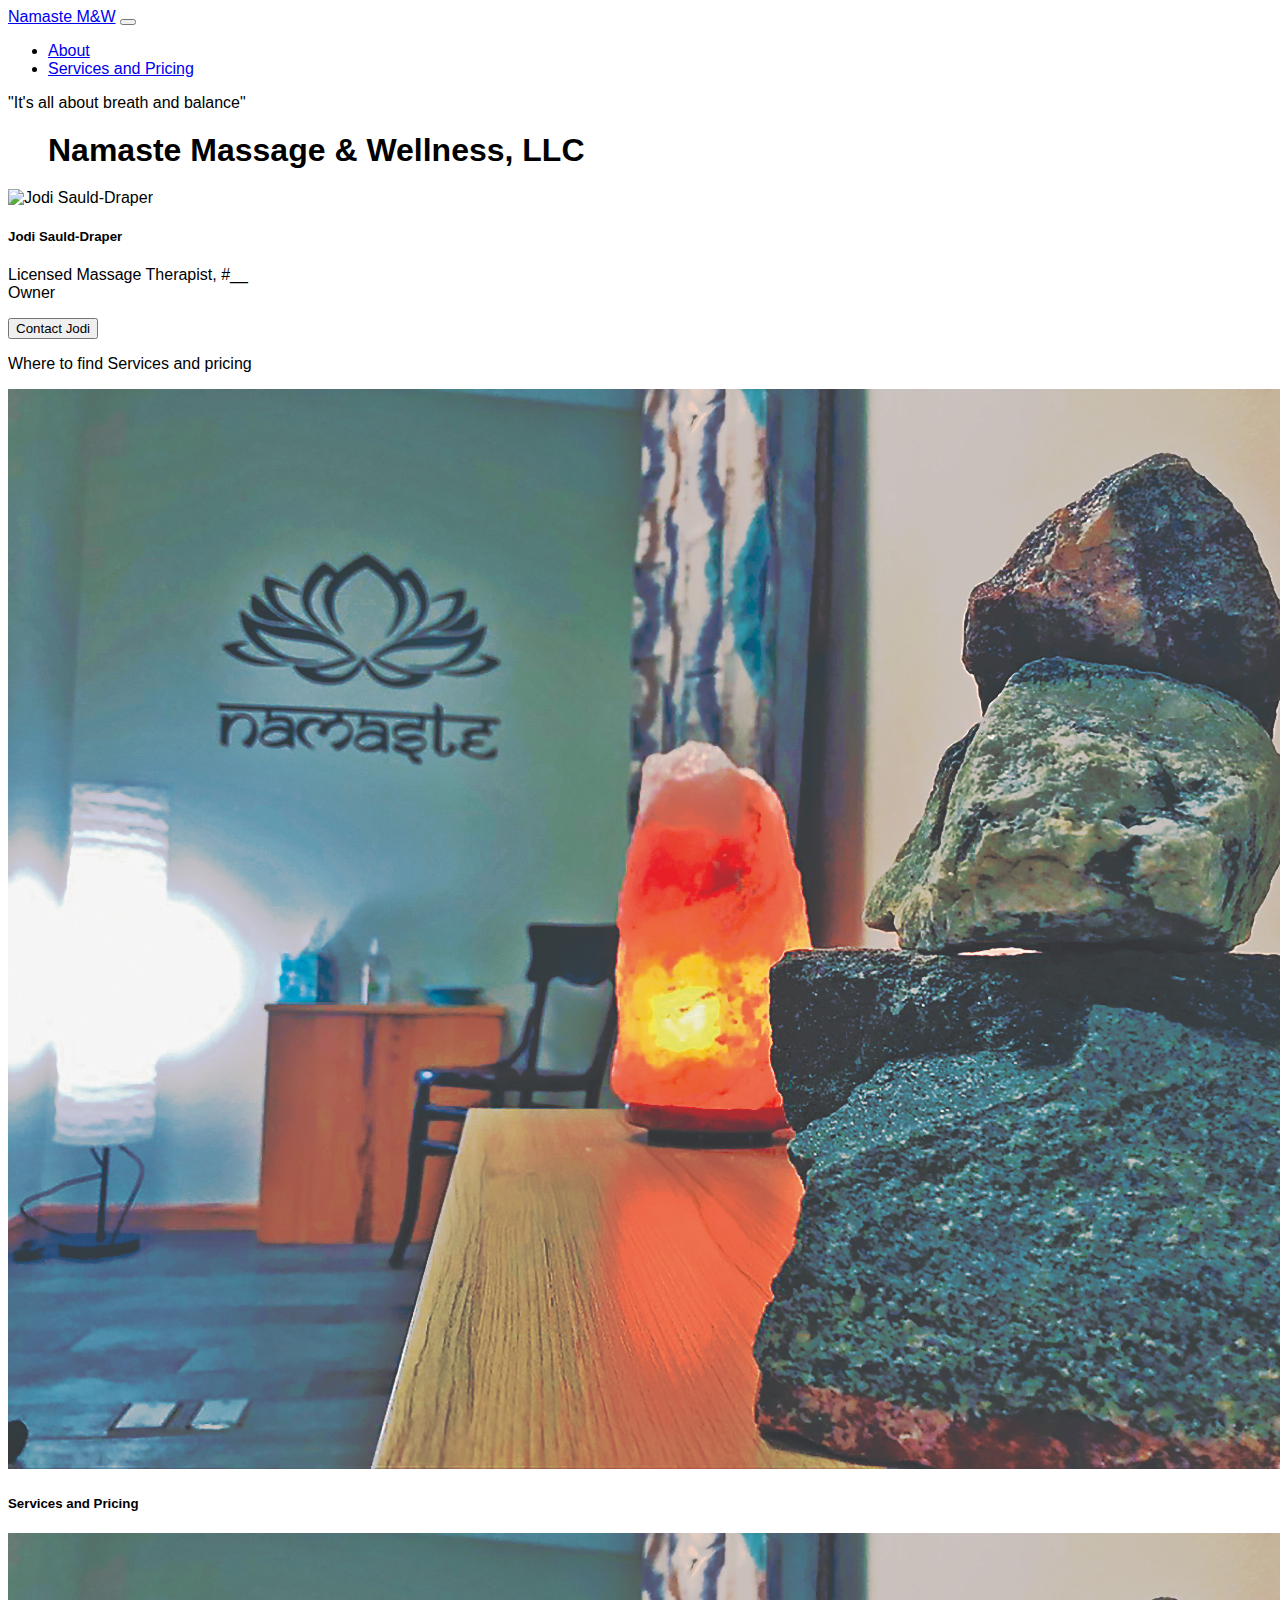
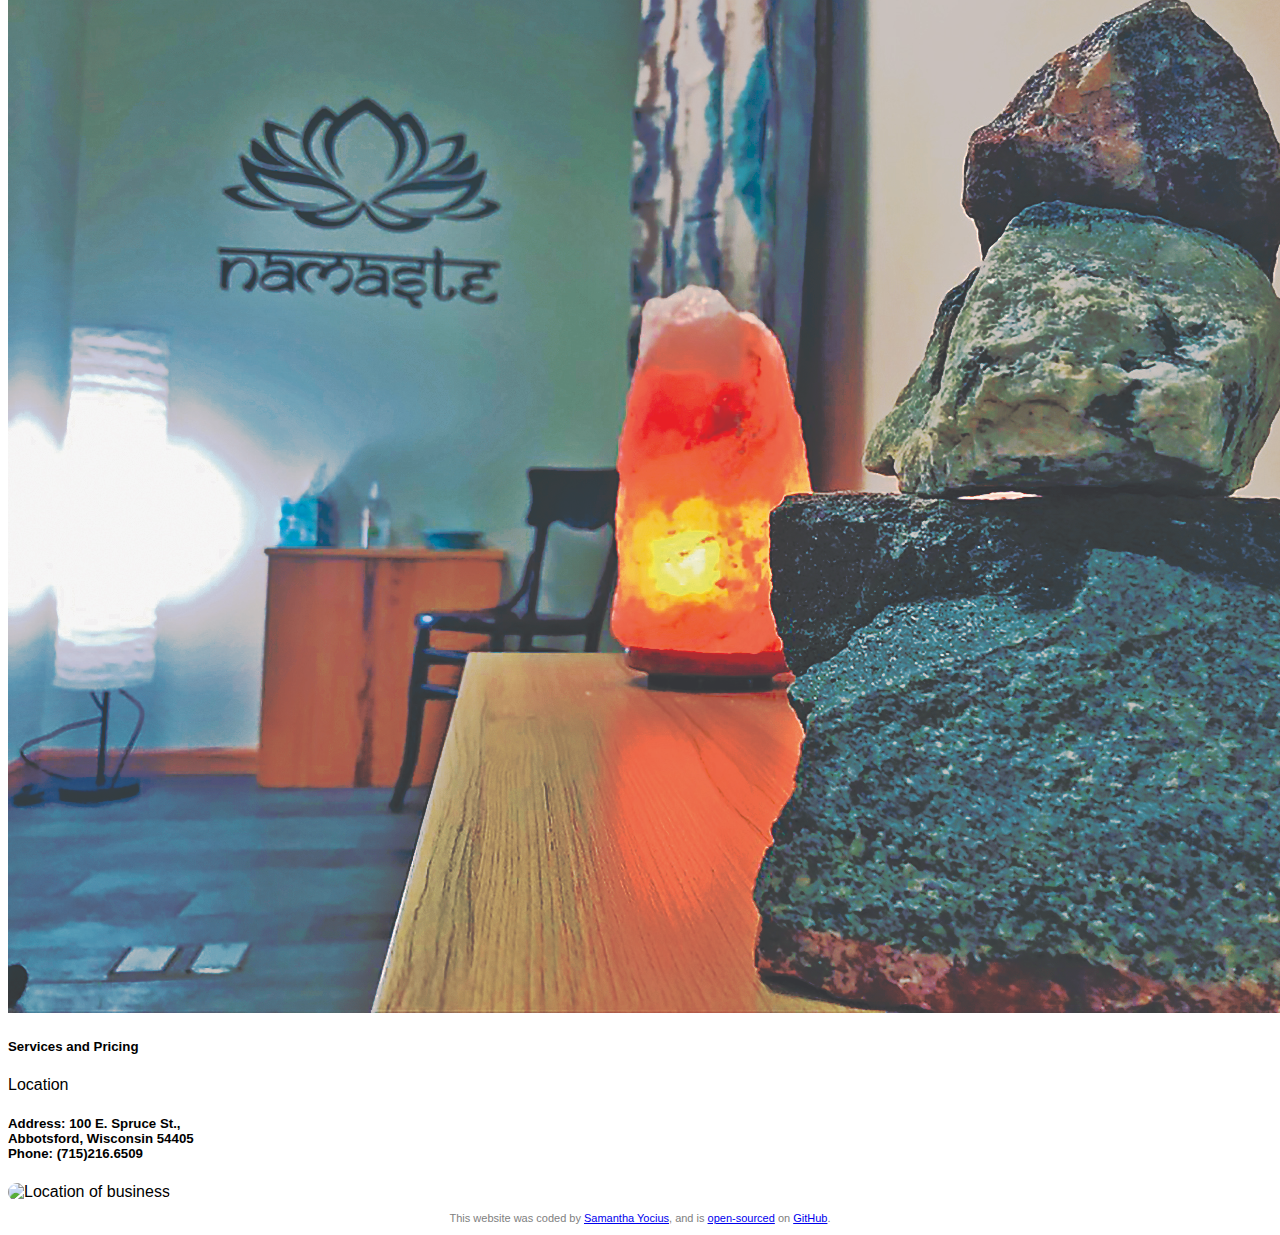
==== index.html @ 2c49e6fc "added main sections for content" ====
<!DOCTYPE html>
<html lang="en">
  <head>
    <meta charset="UTF-8" />
    <meta http-equiv="X-UA-Compatible" content="IE=edge" />
    <meta name="viewport" content="width=device-width, initial-scale=1.0" />
    <meta
      name="viewport"
      content="width=device-width, initial-scale=1, shrink-to-fit=no"
    />
    <link
      href="https://cdn.jsdelivr.net/npm/bootstrap@5.2.3/dist/css/bootstrap.min.css"
      rel="stylesheet"
      integrity="sha384-rbsA2VBKQhggwzxH7pPCaAqO46MgnOM80zW1RWuH61DGLwZJEdK2Kadq2F9CUG65"
      crossorigin="anonymous"
    />
    <title>Welcome to Namaste ♾</title>
    <meta
      name="description"
      content="This is Samantha Yocius's porfolio for the multiple projects that she has created throughout her web development bootcamps"
    />
    <link rel="stylesheet" type="text/css" href="src/style.css" />
  </head>

  <body>
    <nav class="navbar navbar-expand-sm navbar-dark bg-dark">
      <div class="container-fluid">
        <a class="navbar-brand" href="index.html">Namaste M&W</a>
        <button
          class="navbar-toggler"
          type="button"
          data-bs-toggle="collapse"
          data-bs-target="#navbarText"
          aria-controls="navbarText"
          aria-expanded="false"
          aria-label="Toggle navigation"
        >
          <span class="navbar-toggler-icon"></span>
        </button>
        <div class="collapse navbar-collapse" id="navbarText">
          <ul class="navbar-nav me-auto mb-2 mb-lg-0">
            <li class="nav-item">
              <a class="nav-link" href="about.html">About</a>
            </li>
            <li class="nav-item">
              <a class="nav-link" href="servicespricing.html"
                >Services and Pricing</a
              >
            </li>
          </ul>
          <span class="navbar-text"> "It's all about breath and balance" </span>
        </div>
      </div>
    </nav>
    <div class="main">
      <div class="row">
        <div class="col-4">
          <h1>Namaste Massage & Wellness, LLC</h1>

          <!-- 
            <img
            id="namasteLogo"
            src="images/Namaste Logo.png"
            alt="Namaste Logo"
          /> -->
        </div>
        <div class="card mb-3" style="max-width: 540px">
          <div class="row g-0">
            <div class="col-md-4">
              <img
                src="images/Jodi Current.jpg"
                id="jodiPic"
                class="img-fluid rounded-start"
                alt="Jodi Sauld-Draper"
              />
            </div>
            <div class="col-md-8">
              <div class="card-body">
                <h5 class="card-title">Jodi Sauld-Draper</h5>
                <p class="card-text">
                  Licensed Massage Therapist, #__ <br />
                  Owner
                </p>
                <button type="button" class="btn btn-info" href="about.html">
                  Contact Jodi
                </button>
              </div>
            </div>
          </div>
        </div>
      </div>

      <div class="prices-section">
        <p>Where to find Services and pricing</p>
        <div class="row">
          <div class="col-5 m-2">
            <div class="card mb-3">
              <img
                class="card-img-top"
                src="images/JodiNamasteRoom.jpg"
                alt="Card image cap"
              />
              <div class="card-body">
                <h5 class="card-title">Services and Pricing</h5>
              </div>
            </div>
          </div>
          <div class="col-5 m-2">
            <div class="card mb-3">
              <img
                class="card-img-top"
                src="images/JodiNamasteRoom.jpg"
                alt="Card image cap"
              />
              <div class="card-body">
                <h5 class="card-title">Services and Pricing</h5>
              </div>
            </div>
          </div>
        </div>
      </div>

      <div class="location-section">
        <div class="card border-info mb-3 g-0" style="max-width: 1040px">
          <div class="card-header">Location</div>
          <div class="card-body g-0">
            <div class="col-md-4">
              <h5 class="card-address">
                Address: 100 E. Spruce St., <br />
                Abbotsford, Wisconsin 54405 <br />
                Phone: (715)216.6509
              </h5>
            </div>
            <div class="col-md-4">
              <img
                src="images/Cherokee River_3370.jpg"
                alt="Location of business"
                style="max-width: 25rem; border-radius: 24px"
                functionGoesHere
              />
            </div>
          </div>
        </div>
      </div>
    </div>

    <footer class="footer">
      <p>
        This website was coded by
        <a
          href="https://yociusproductions.netlify.app"
          alt="link that will redirect to my portfolio"
        >
          Samantha Yocius</a
        >, and is
        <a
          href="https://github.com/StardustIsArt/NamasteMassageWellnessLLC"
          alt="link that will redirect to GitHub"
          >open-sourced</a
        >
        on
        <a
          href="https://github.com/"
          alt="link that will redirect you to GitHub"
          >GitHub</a
        >.
      </p>
    </footer>
  </body>
</html>
---- src/style.css ----
html {
  font-family: "Helvetica Neue", Arial, sans-serif;
}

h1 {
  display: block;
  margin: 20px 40px;
}

div.main {
  background-image: url(images/background.jpg);
  background-size: 125%;
  margin: 0 auto;
  display: flex;
  flex-direction: column;
  flex-wrap: wrap;
  flex: auto;
}

namasteLogo {
  width: 10px;
  display: block;
}

.jodiPic {
  max-width: 15%;
  height: auto;
  margin: 30px;
  border-radius: 30px;
}

footer {
  text-align: center;
  font-size: 11px;
  color: gray;
}
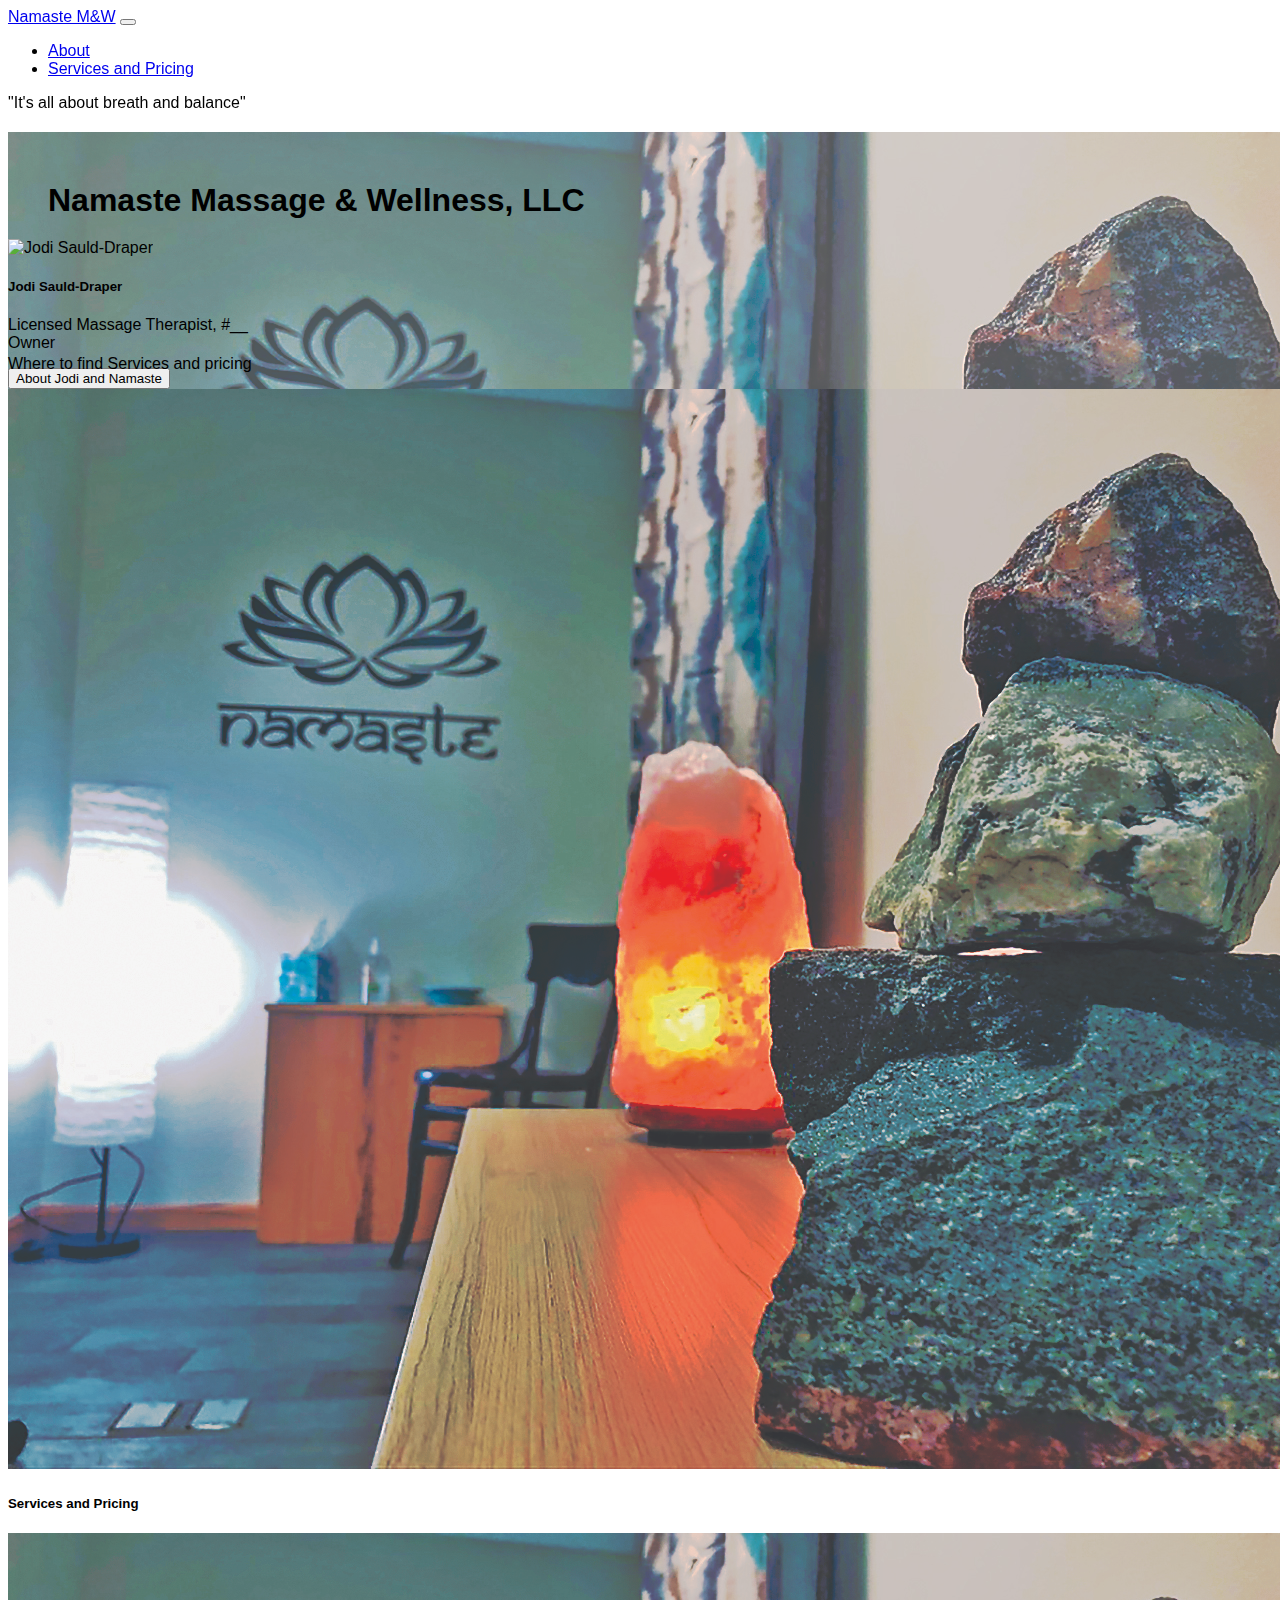
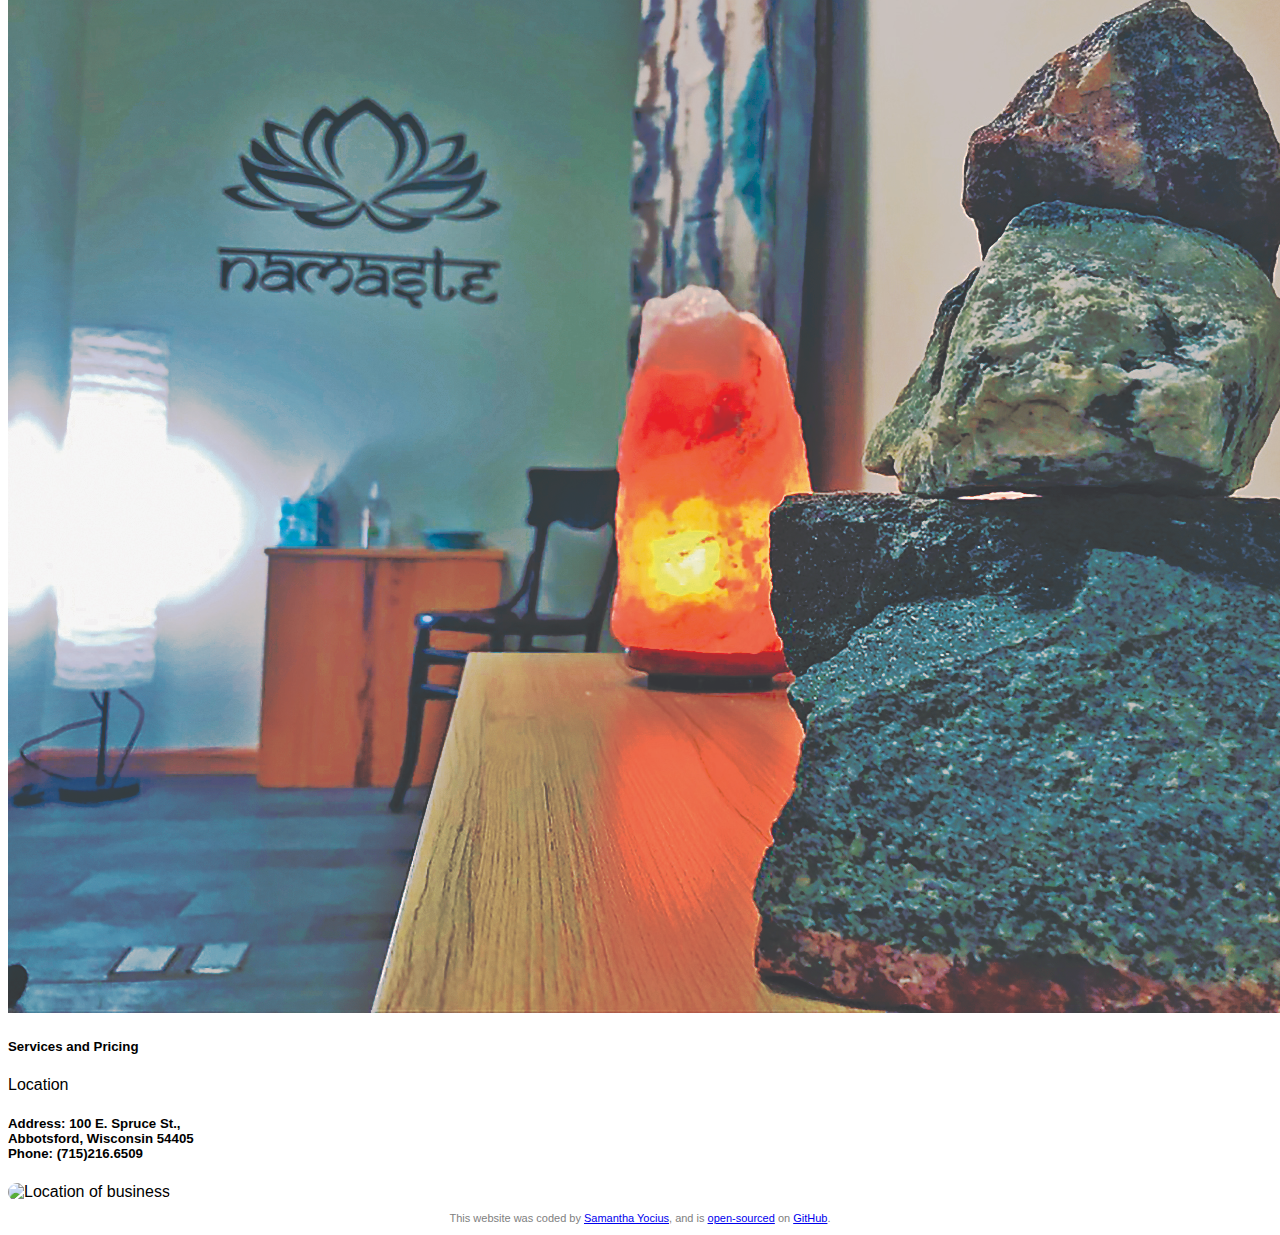
==== commit 3b005d96: "added carousel and correcting css" ====
--- a/index.html
+++ b/index.html
@@ -14,10 +14,11 @@
       integrity="sha384-rbsA2VBKQhggwzxH7pPCaAqO46MgnOM80zW1RWuH61DGLwZJEdK2Kadq2F9CUG65"
       crossorigin="anonymous"
     />
+
     <title>Welcome to Namaste ♾</title>
     <meta
       name="description"
-      content="This is Samantha Yocius's porfolio for the multiple projects that she has created throughout her web development bootcamps"
+      content="This is the main landing page for the business of Namaste Massage & Wellness, LLC."
     />
     <link rel="stylesheet" type="text/css" href="src/style.css" />
   </head>
@@ -52,17 +53,40 @@
         </div>
       </div>
     </nav>
-    <div class="main">
-      <div class="row">
+    <div class="top">
+      <div
+        id="carouselExampleFade"
+        class="carousel slide carousel-fade"
+        data-bs-ride="carousel"
+      >
+        <div class="carousel-inner">
+          <div class="carousel-item active">
+            <img
+              src="images/JodiNamasteRoom.jpg"
+              class="d-block w-100"
+              alt="Namaste Room"
+            />
+          </div>
+          <div class="carousel-item">
+            <img
+              src="images/Cherokee River_3370.jpg"
+              class="d-block w-100"
+              alt="Jodi's calm area"
+            />
+          </div>
+          <div class="carousel-item">
+            <img
+              src="images/background.jpg"
+              class="d-block w-100"
+              alt="infinity graphic"
+            />
+          </div>
+        </div>
+      </div>
+
+      <div class="main-info-carousel row">
         <div class="col-4">
           <h1>Namaste Massage & Wellness, LLC</h1>
-
-          <!-- 
-            <img
-            id="namasteLogo"
-            src="images/Namaste Logo.png"
-            alt="Namaste Logo"
-          /> -->
         </div>
         <div class="card mb-3" style="max-width: 540px">
           <div class="row g-0">
@@ -82,63 +106,63 @@
                   Owner
                 </p>
                 <button type="button" class="btn btn-info" href="about.html">
-                  Contact Jodi
+                  About Jodi and Namaste
                 </button>
               </div>
             </div>
           </div>
         </div>
       </div>
+    </div>
 
-      <div class="prices-section">
-        <p>Where to find Services and pricing</p>
-        <div class="row">
-          <div class="col-5 m-2">
-            <div class="card mb-3">
-              <img
-                class="card-img-top"
-                src="images/JodiNamasteRoom.jpg"
-                alt="Card image cap"
-              />
-              <div class="card-body">
-                <h5 class="card-title">Services and Pricing</h5>
-              </div>
+    <div class="container-fluid prices-section">
+      <p>Where to find Services and pricing</p>
+      <div class="row">
+        <div class="col-5 m-2">
+          <div class="card mb-3">
+            <img
+              class="card-img-top"
+              src="images/JodiNamasteRoom.jpg"
+              alt="Card image cap"
+            />
+            <div class="card-body">
+              <h5 class="card-title">Services and Pricing</h5>
             </div>
           </div>
-          <div class="col-5 m-2">
-            <div class="card mb-3">
-              <img
-                class="card-img-top"
-                src="images/JodiNamasteRoom.jpg"
-                alt="Card image cap"
-              />
-              <div class="card-body">
-                <h5 class="card-title">Services and Pricing</h5>
-              </div>
+        </div>
+        <div class="col-5 m-2">
+          <div class="card mb-3">
+            <img
+              class="card-img-top"
+              src="images/JodiNamasteRoom.jpg"
+              alt="Card image cap"
+            />
+            <div class="card-body">
+              <h5 class="card-title">Services and Pricing</h5>
             </div>
           </div>
         </div>
       </div>
+    </div>
 
-      <div class="location-section">
-        <div class="card border-info mb-3 g-0" style="max-width: 1040px">
-          <div class="card-header">Location</div>
-          <div class="card-body g-0">
-            <div class="col-md-4">
-              <h5 class="card-address">
-                Address: 100 E. Spruce St., <br />
-                Abbotsford, Wisconsin 54405 <br />
-                Phone: (715)216.6509
-              </h5>
-            </div>
-            <div class="col-md-4">
-              <img
-                src="images/Cherokee River_3370.jpg"
-                alt="Location of business"
-                style="max-width: 25rem; border-radius: 24px"
-                functionGoesHere
-              />
-            </div>
+    <div class="container-fluid location-section">
+      <div class="card border-info mb-3 g-0" style="max-width: 1040px">
+        <div class="card-header">Location</div>
+        <div class="card-body g-0">
+          <div class="col-md-4">
+            <h5 class="card-address">
+              Address: 100 E. Spruce St., <br />
+              Abbotsford, Wisconsin 54405 <br />
+              Phone: (715)216.6509
+            </h5>
+          </div>
+          <div class="col-md-4">
+            <img
+              src="images/Cherokee River_3370.jpg"
+              alt="Location of business"
+              style="max-width: 25rem; border-radius: 24px"
+              functionGoesHere
+            />
           </div>
         </div>
       </div>
@@ -166,5 +190,10 @@
         >.
       </p>
     </footer>
+    <script
+      src="https://cdn.jsdelivr.net/npm/bootstrap@5.0.2/dist/js/bootstrap.bundle.min.js"
+      integrity="sha384-MrcW6ZMFYlzcLA8Nl+NtUVF0sA7MsXsP1UyJoMp4YLEuNSfAP+JcXn/tWtIaxVXM"
+      crossorigin="anonymous"
+    ></script>
   </body>
 </html>
--- a/src/style.css
+++ b/src/style.css
@@ -1,5 +1,12 @@
 html {
   font-family: "Helvetica Neue", Arial, sans-serif;
+}
+
+.navbar {
+  display: block;
+  position: sticky;
+  top: 0;
+  z-index: 9999;
 }
 
 h1 {
@@ -7,19 +14,22 @@
   margin: 20px 40px;
 }
 
-div.main {
-  background-image: url(images/background.jpg);
-  background-size: 125%;
+.carousel {
   margin: 0 auto;
-  display: flex;
-  flex-direction: column;
-  flex-wrap: wrap;
-  flex: auto;
+  background-color: #fff;
+  background-repeat: no-repeat;
+  background-size: 350px;
+  position: absolute;
+  opacity: 0.85;
 }
 
-namasteLogo {
-  width: 10px;
-  display: block;
+.carousel-item {
+  max-height: 720px;
+}
+
+.main-info-carousel {
+  position: relative;
+  top: 50px;
 }
 
 .jodiPic {
@@ -29,6 +39,10 @@
   border-radius: 30px;
 }
 
+.prices-section {
+  position: relative;
+}
+
 footer {
   text-align: center;
   font-size: 11px;
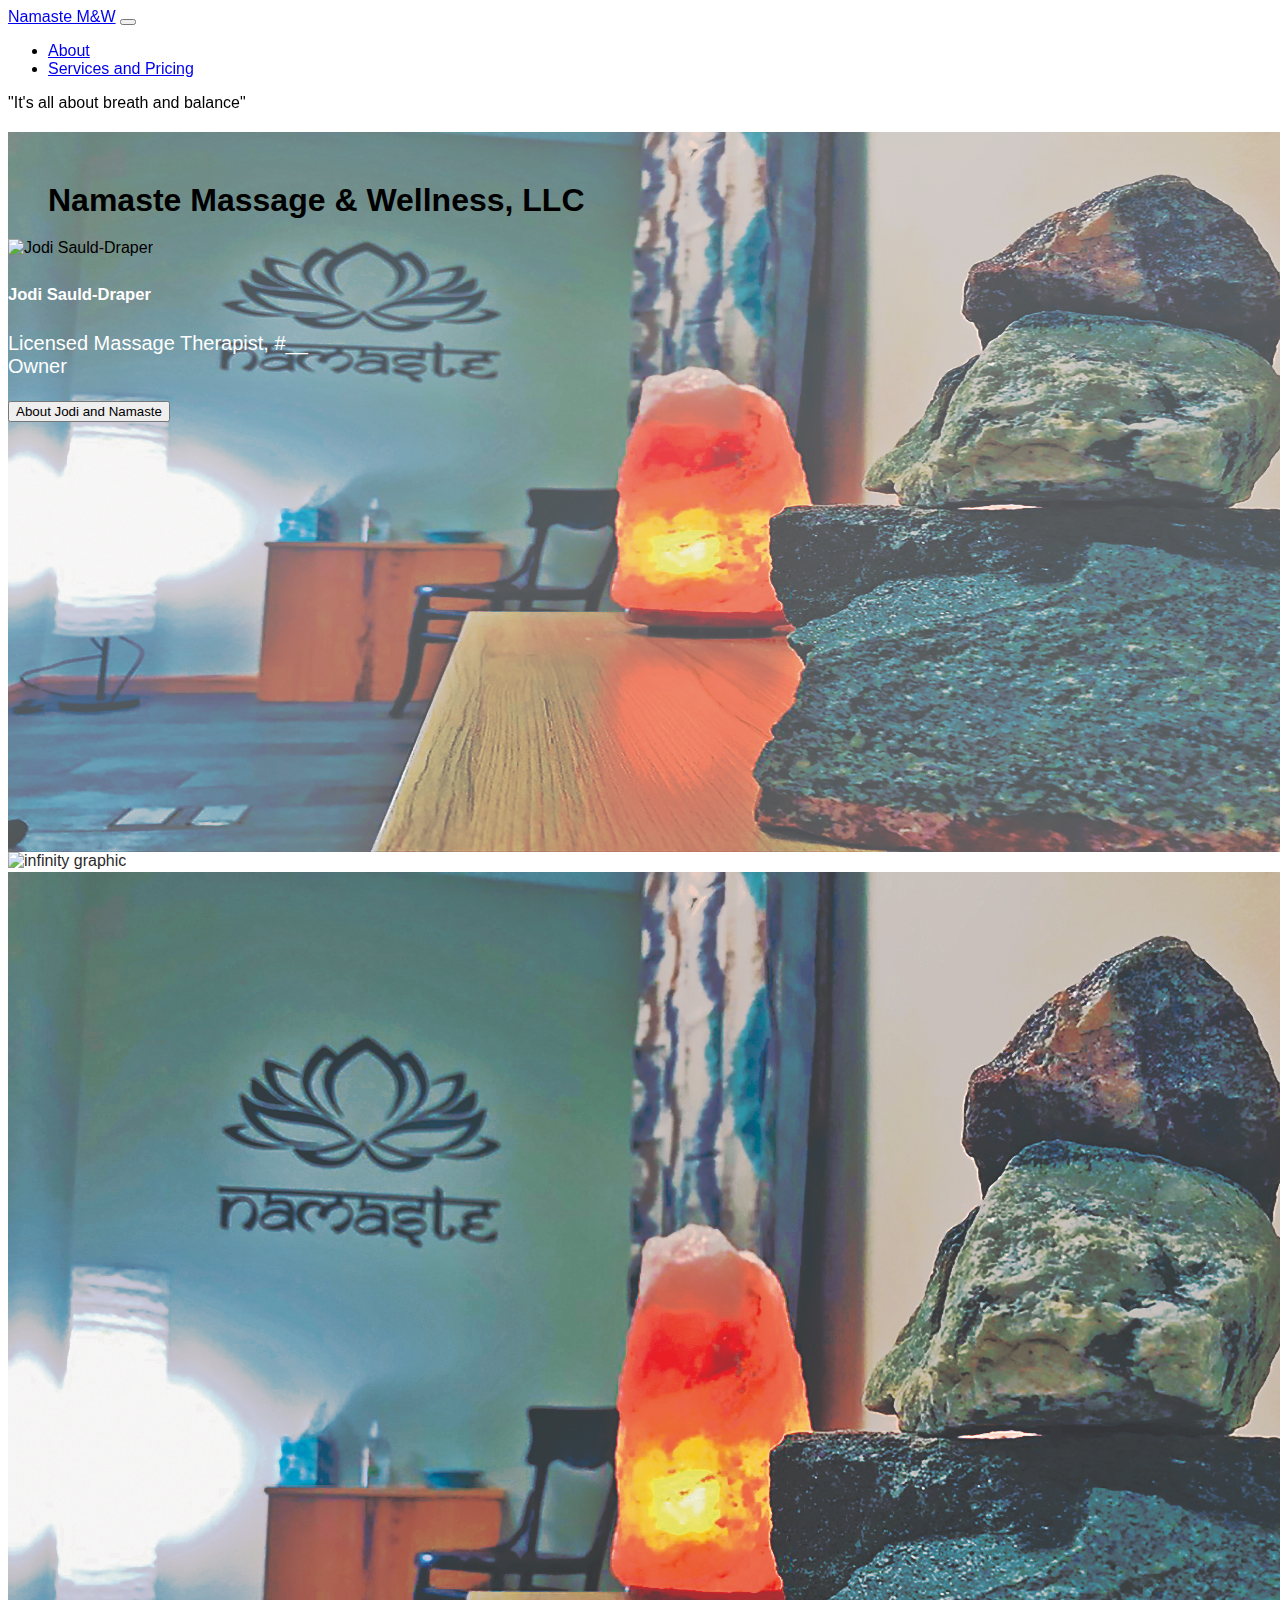
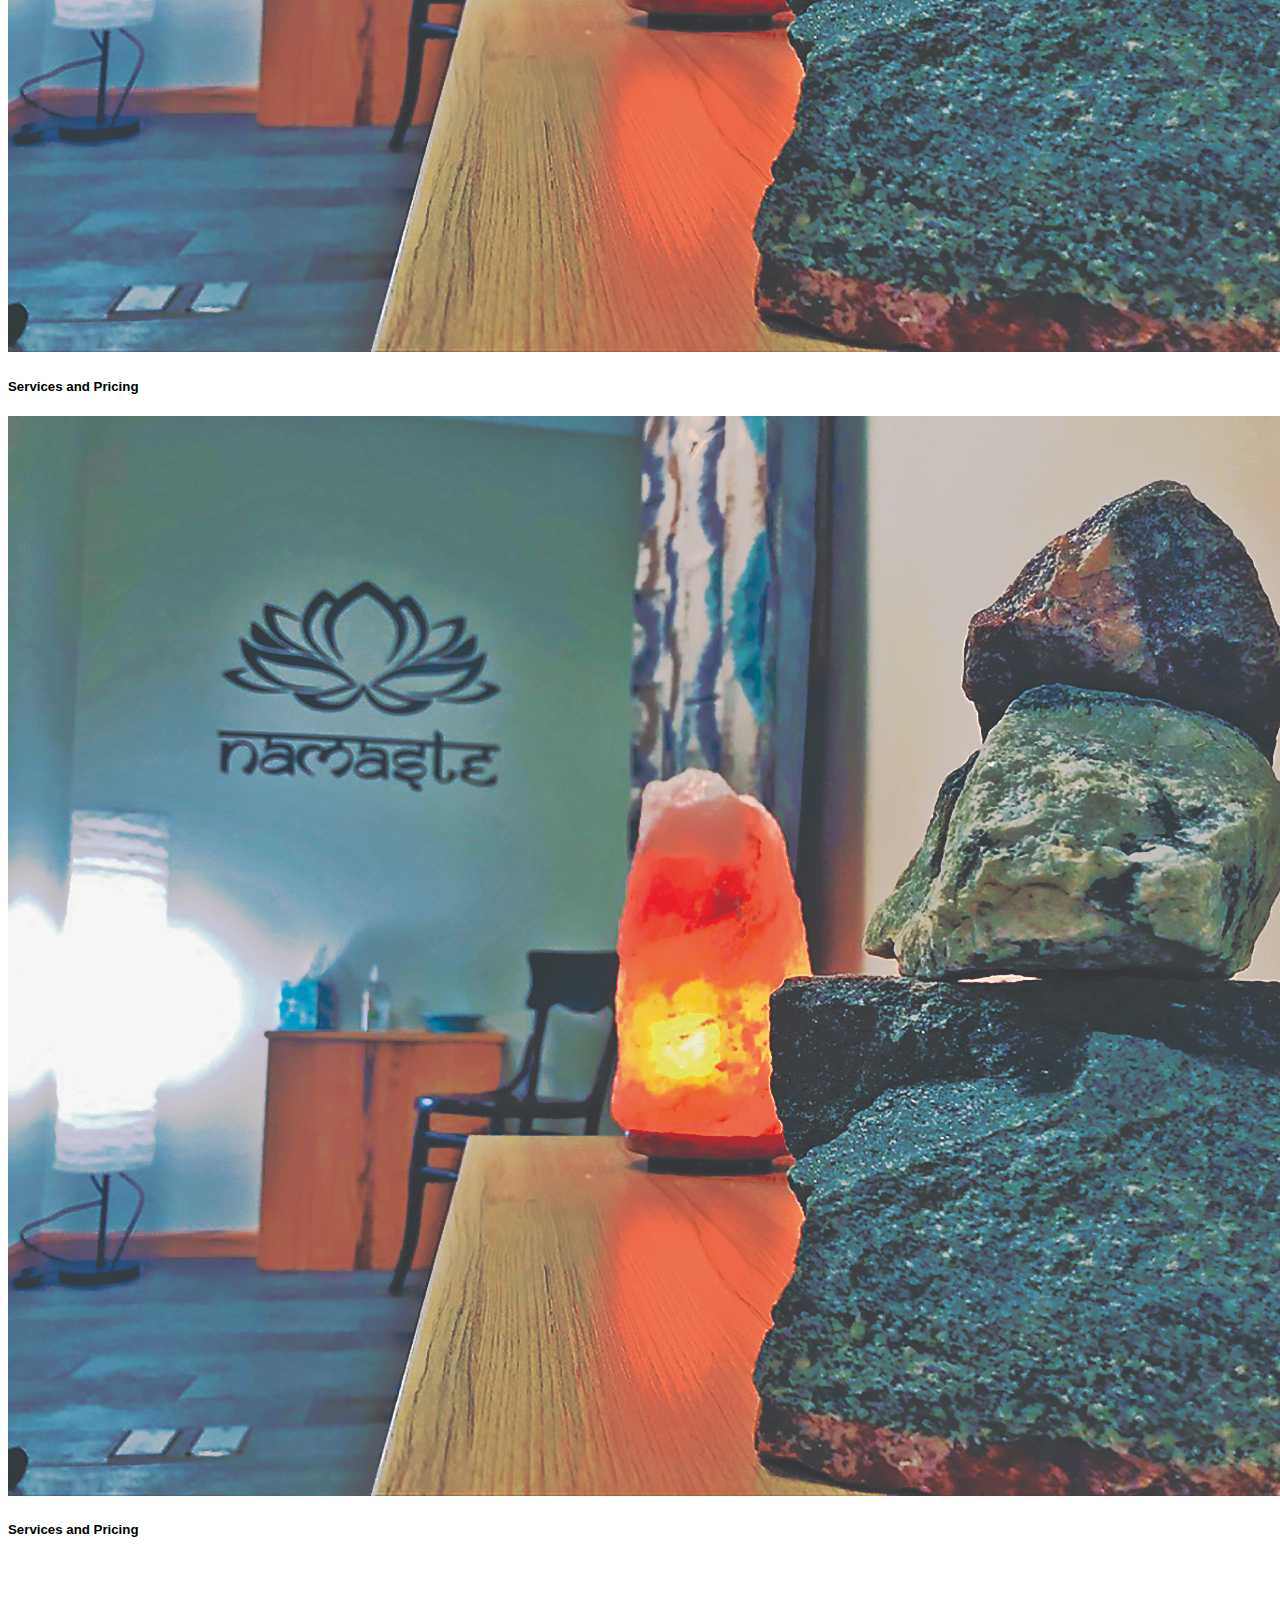
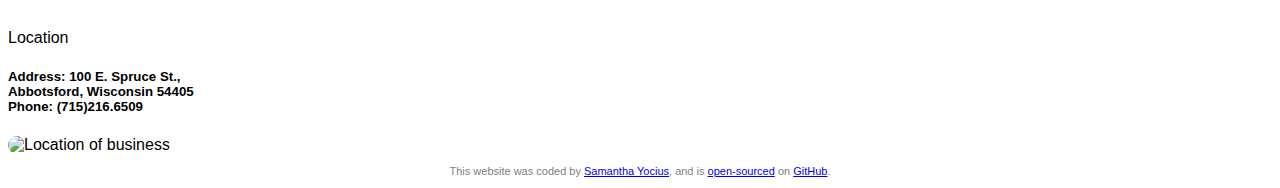
==== commit f18227ae: "adding fonts" ====
--- a/index.html
+++ b/index.html
@@ -13,6 +13,13 @@
       rel="stylesheet"
       integrity="sha384-rbsA2VBKQhggwzxH7pPCaAqO46MgnOM80zW1RWuH61DGLwZJEdK2Kadq2F9CUG65"
       crossorigin="anonymous"
+    />
+
+    <link rel="preconnect" href="https://fonts.googleapis.com" />
+    <link rel="preconnect" href="https://fonts.gstatic.com" crossorigin />
+    <link
+      href="https://fonts.googleapis.com/css2?family=Baloo+2:wght@400;500;600;700;800&family=Nerko+One&display=swap"
+      rel="stylesheet"
     />
 
     <title>Welcome to Namaste ♾</title>
@@ -67,56 +74,54 @@
               alt="Namaste Room"
             />
           </div>
-          <div class="carousel-item">
-            <img
-              src="images/Cherokee River_3370.jpg"
-              class="d-block w-100"
-              alt="Jodi's calm area"
-            />
-          </div>
-          <div class="carousel-item">
-            <img
-              src="images/background.jpg"
-              class="d-block w-100"
-              alt="infinity graphic"
-            />
-          </div>
-        </div>
-      </div>
-
-      <div class="main-info-carousel row">
-        <div class="col-4">
-          <h1>Namaste Massage & Wellness, LLC</h1>
-        </div>
-        <div class="card mb-3" style="max-width: 540px">
-          <div class="row g-0">
-            <div class="col-md-4">
-              <img
-                src="images/Jodi Current.jpg"
-                id="jodiPic"
-                class="img-fluid rounded-start"
-                alt="Jodi Sauld-Draper"
-              />
+          <div class="carousel-item>
+          <img
+            src="images/cherokeeRiver_3370.jpg"
+            class="d-block w-100"
+            alt="Jodi's calm area"
+          />
+        </div>
+        <div class="carousel-item">
+          <img
+            src="images/background.jpg"
+            class="d-block w-100"
+            alt="infinity graphic"
+          />
+        </div>
+      </div>
+    </div>
+
+    <div class="main-info-carousel row">
+      <div class="col-4">
+        <h1>Namaste Massage & Wellness, LLC</h1>
+      </div>
+      <div class="card bg-transparent mb-3 border-0" style="max-width: 540px">
+        <div class="row g-0">
+          <div class="col-md-4">
+            <img
+              src="images/Jodi Current.jpg"
+              id="jodiPic"
+              class="img-fluid rounded-start"
+              alt="Jodi Sauld-Draper"
+            />
+          </div>
+          <div class="col-md-8">
+            <div class="card-body card-body-text">
+              <h5 class="card-title">Jodi Sauld-Draper</h5>
+              <p class="card-text">
+                Licensed Massage Therapist, #__ <br />
+                Owner
+              </p>
+              <button type="button" class="btn btn-info" href="about.html">
+                About Jodi and Namaste
+              </button>
             </div>
-            <div class="col-md-8">
-              <div class="card-body">
-                <h5 class="card-title">Jodi Sauld-Draper</h5>
-                <p class="card-text">
-                  Licensed Massage Therapist, #__ <br />
-                  Owner
-                </p>
-                <button type="button" class="btn btn-info" href="about.html">
-                  About Jodi and Namaste
-                </button>
-              </div>
-            </div>
           </div>
         </div>
       </div>
     </div>
 
-    <div class="container-fluid prices-section">
-      <p>Where to find Services and pricing</p>
+    <section class="container-fluid prices-detail">
       <div class="row">
         <div class="col-5 m-2">
           <div class="card mb-3">
@@ -143,7 +148,7 @@
           </div>
         </div>
       </div>
-    </div>
+    </section>
 
     <div class="container-fluid location-section">
       <div class="card border-info mb-3 g-0" style="max-width: 1040px">
--- a/src/style.css
+++ b/src/style.css
@@ -1,12 +1,12 @@
-html {
-  font-family: "Helvetica Neue", Arial, sans-serif;
+body {
+  font-family: "Gill Sans", "Gill Sans MT", Calibri, "Trebuchet MS", sans-serif;
 }
 
 .navbar {
   display: block;
   position: sticky;
   top: 0;
-  z-index: 9999;
+  z-index: 1;
 }
 
 h1 {
@@ -25,6 +25,7 @@
 
 .carousel-item {
   max-height: 720px;
+  display: flex;
 }
 
 .main-info-carousel {
@@ -32,15 +33,26 @@
   top: 50px;
 }
 
+.card-body-text {
+  color: #fff;
+  font-weight: 250px;
+  font-size: 20px;
+}
+
 .jodiPic {
   max-width: 15%;
   height: auto;
   margin: 30px;
-  border-radius: 30px;
+  border-radius: 35px;
 }
 
-.prices-section {
-  position: relative;
+section.prices-detail {
+  position: static;
+  margin: 0;
+  padding-top: 500px;
+  max-width: 1300px;
+  padding-bottom: 70px;
+  align-items: center;
 }
 
 footer {
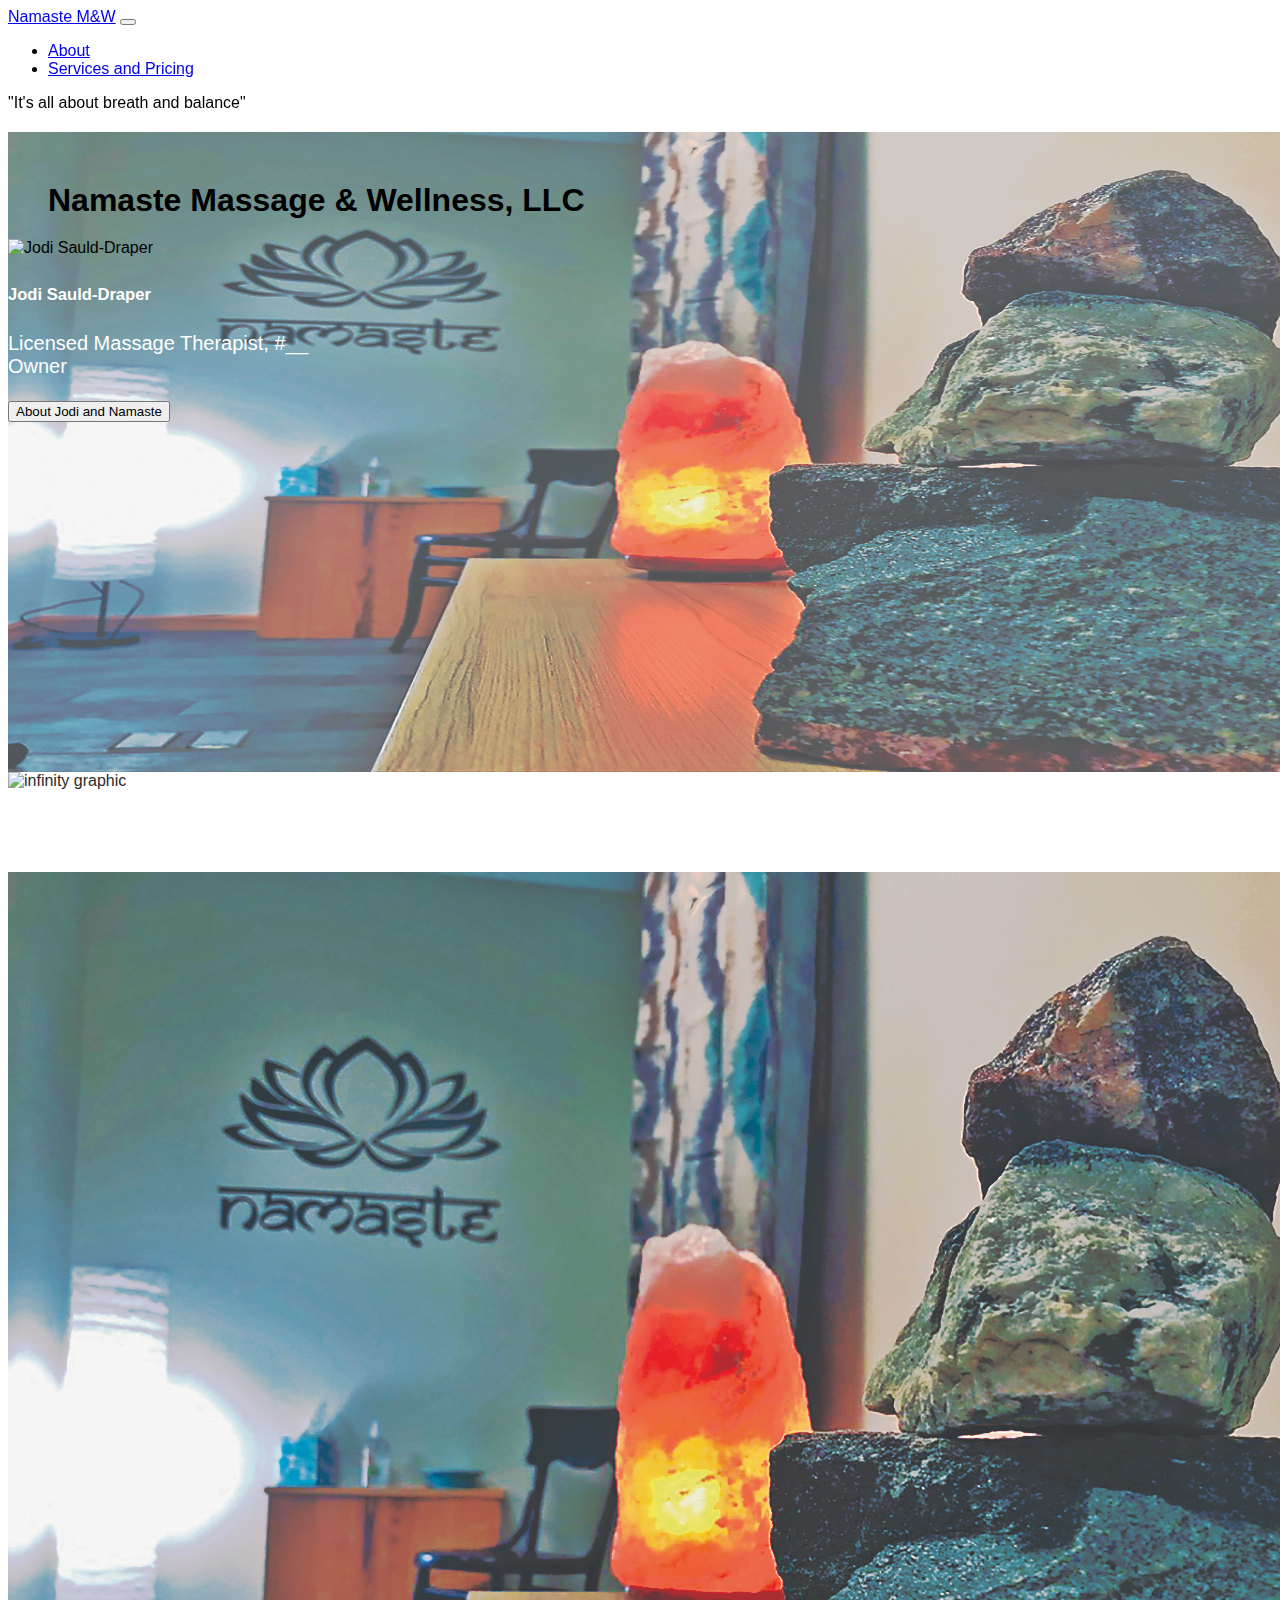
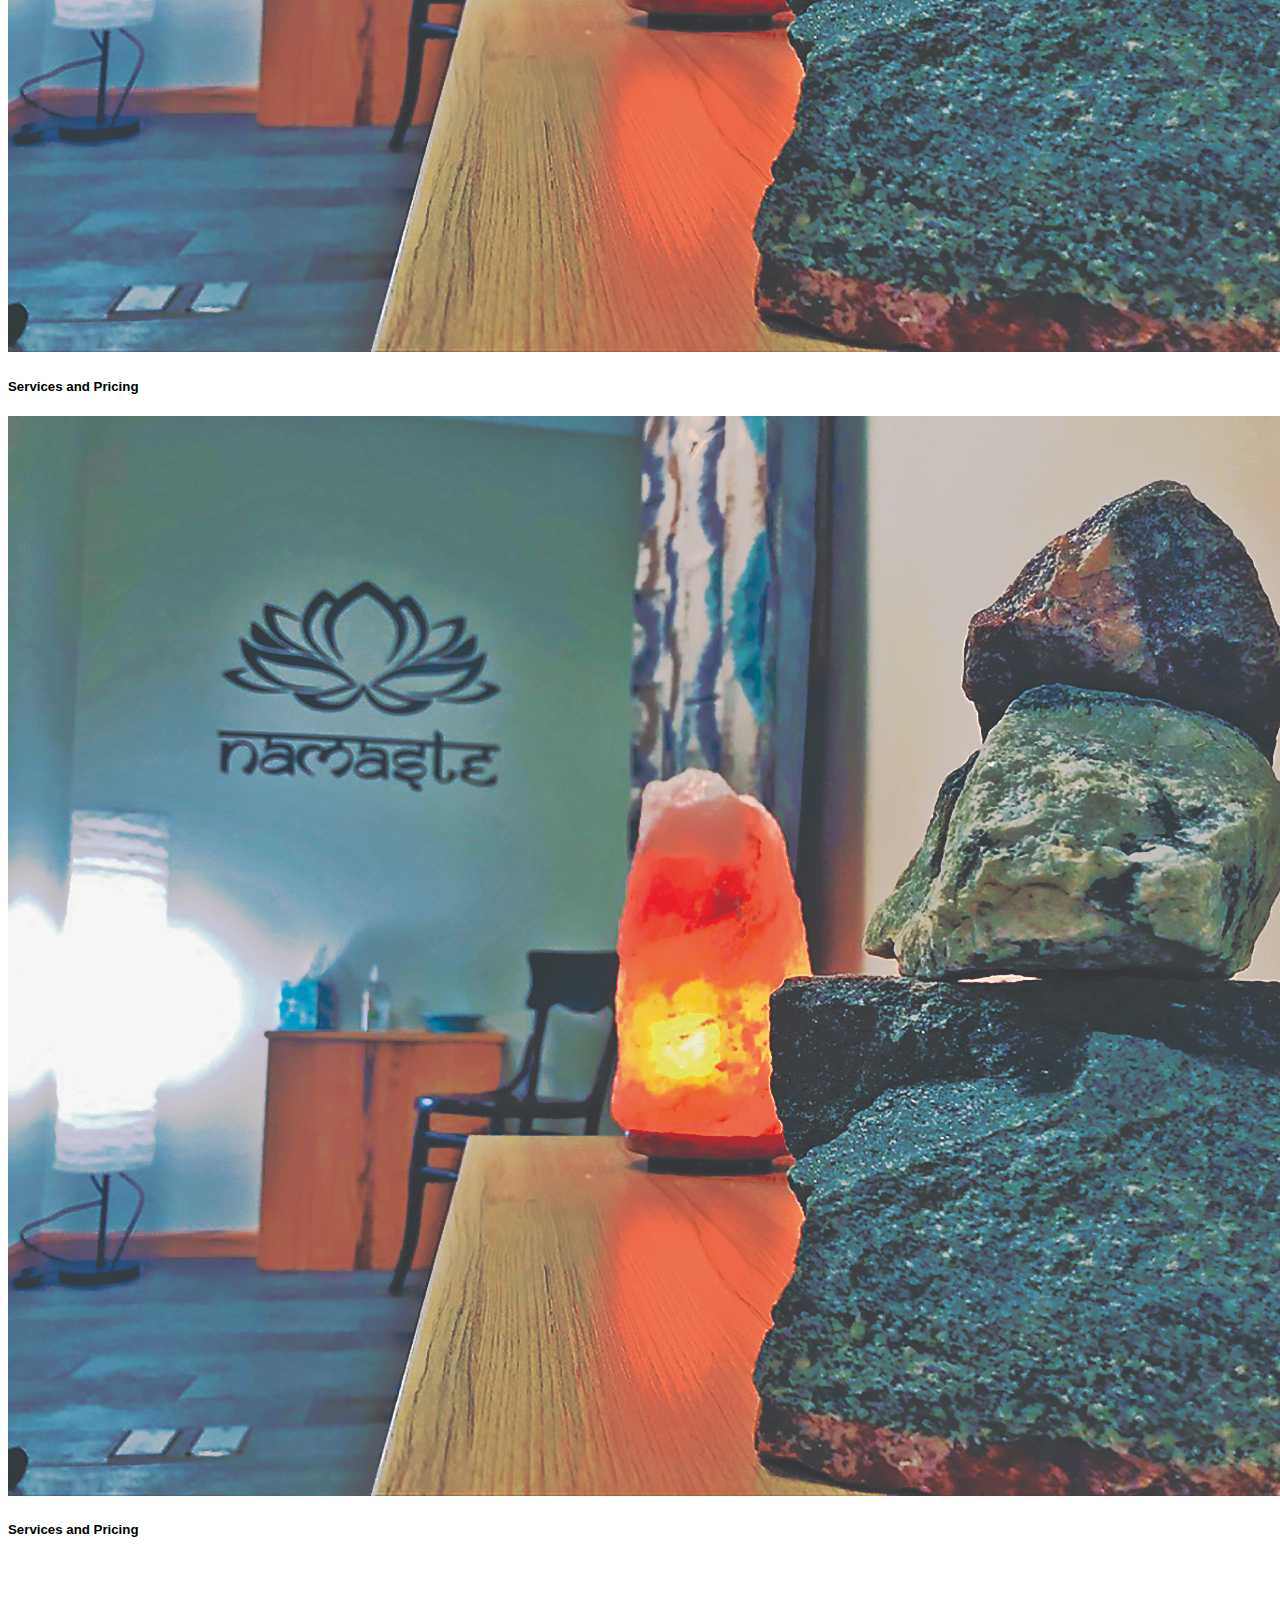
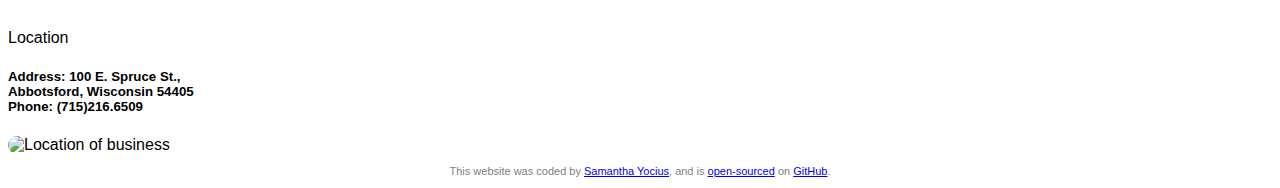
==== commit 3f982e9a: "fonts" ====
--- a/index.html
+++ b/index.html
@@ -17,9 +17,8 @@
 
     <link rel="preconnect" href="https://fonts.googleapis.com" />
     <link rel="preconnect" href="https://fonts.gstatic.com" crossorigin />
-    <link
-      href="https://fonts.googleapis.com/css2?family=Baloo+2:wght@400;500;600;700;800&family=Nerko+One&display=swap"
-      rel="stylesheet"
+    <link;.
+    href="https://fonts.googleapis.com/css2?family=Baloo+2:wght@400;500;600;700;800&0-=p[]?>
     />
 
     <title>Welcome to Namaste ♾</title>
--- a/src/style.css
+++ b/src/style.css
@@ -24,7 +24,7 @@
 }
 
 .carousel-item {
-  max-height: 720px;
+  max-height: 640px;
   display: flex;
 }
 
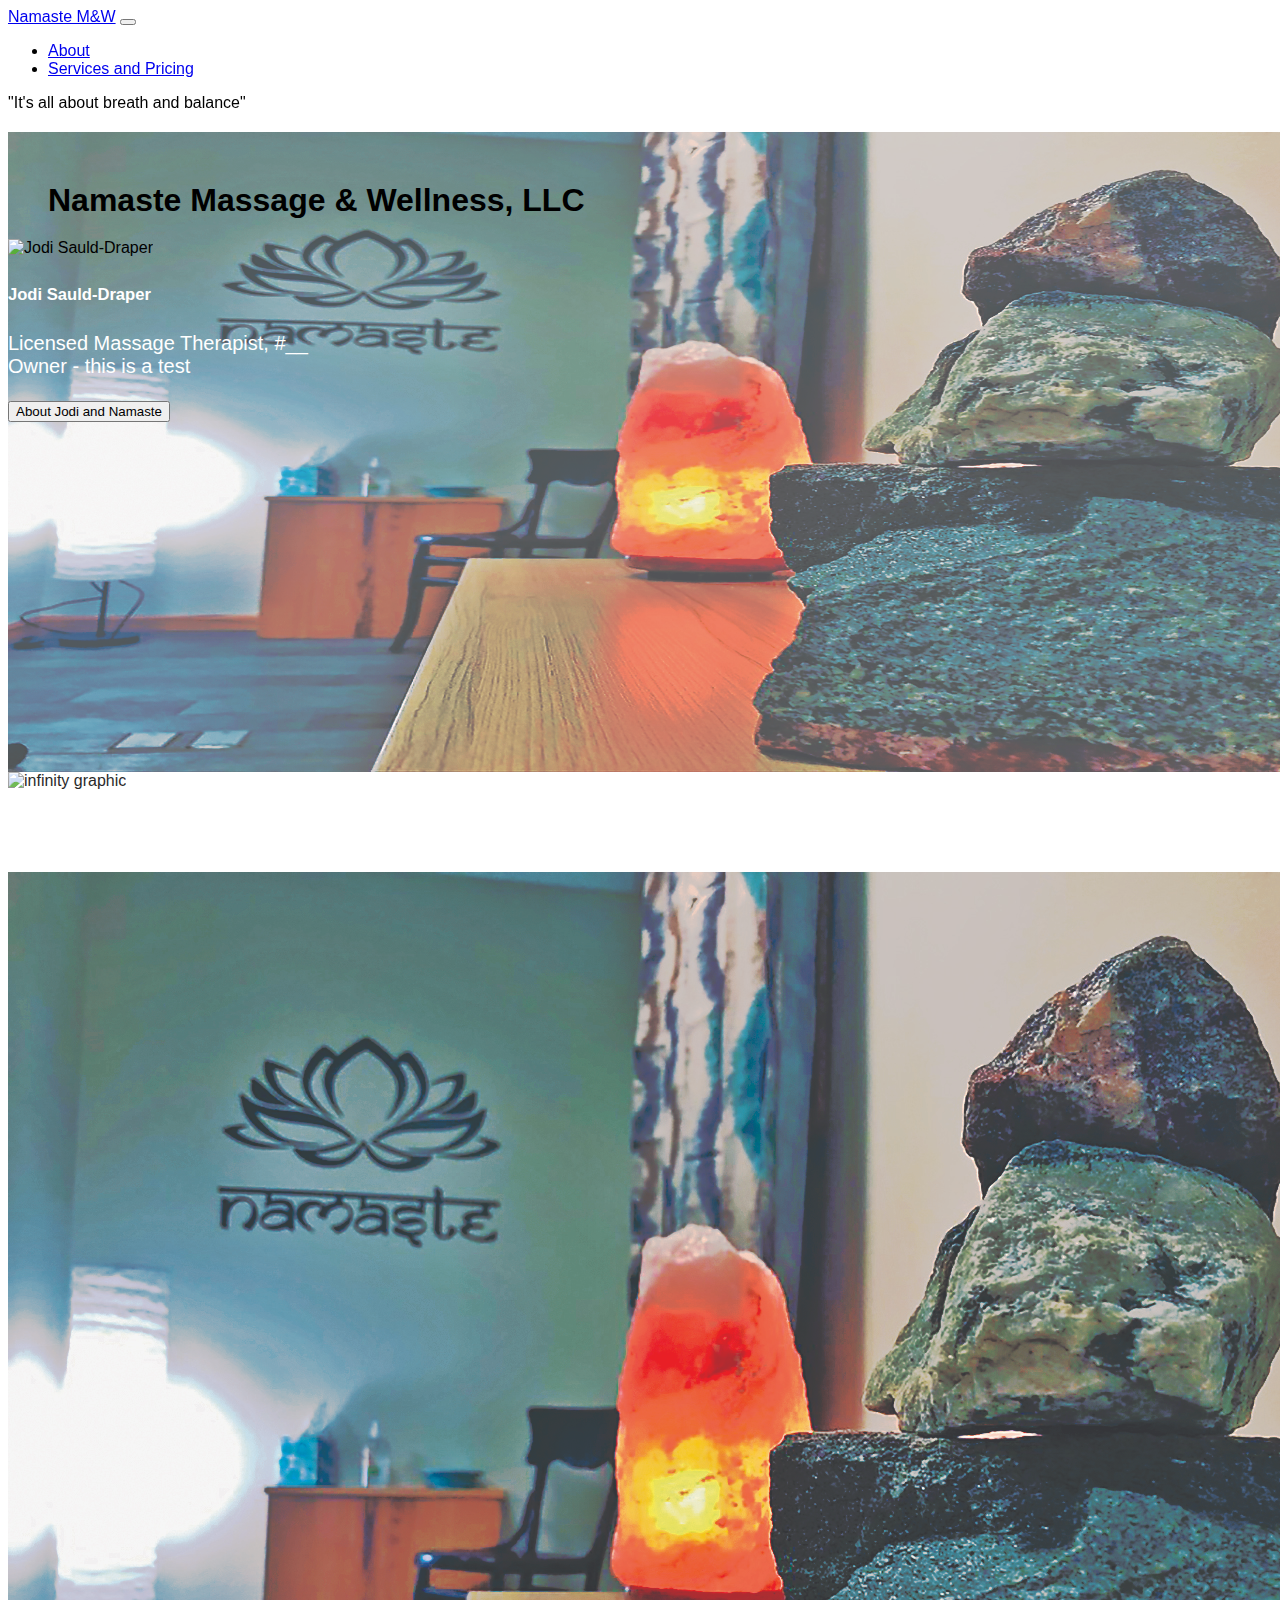
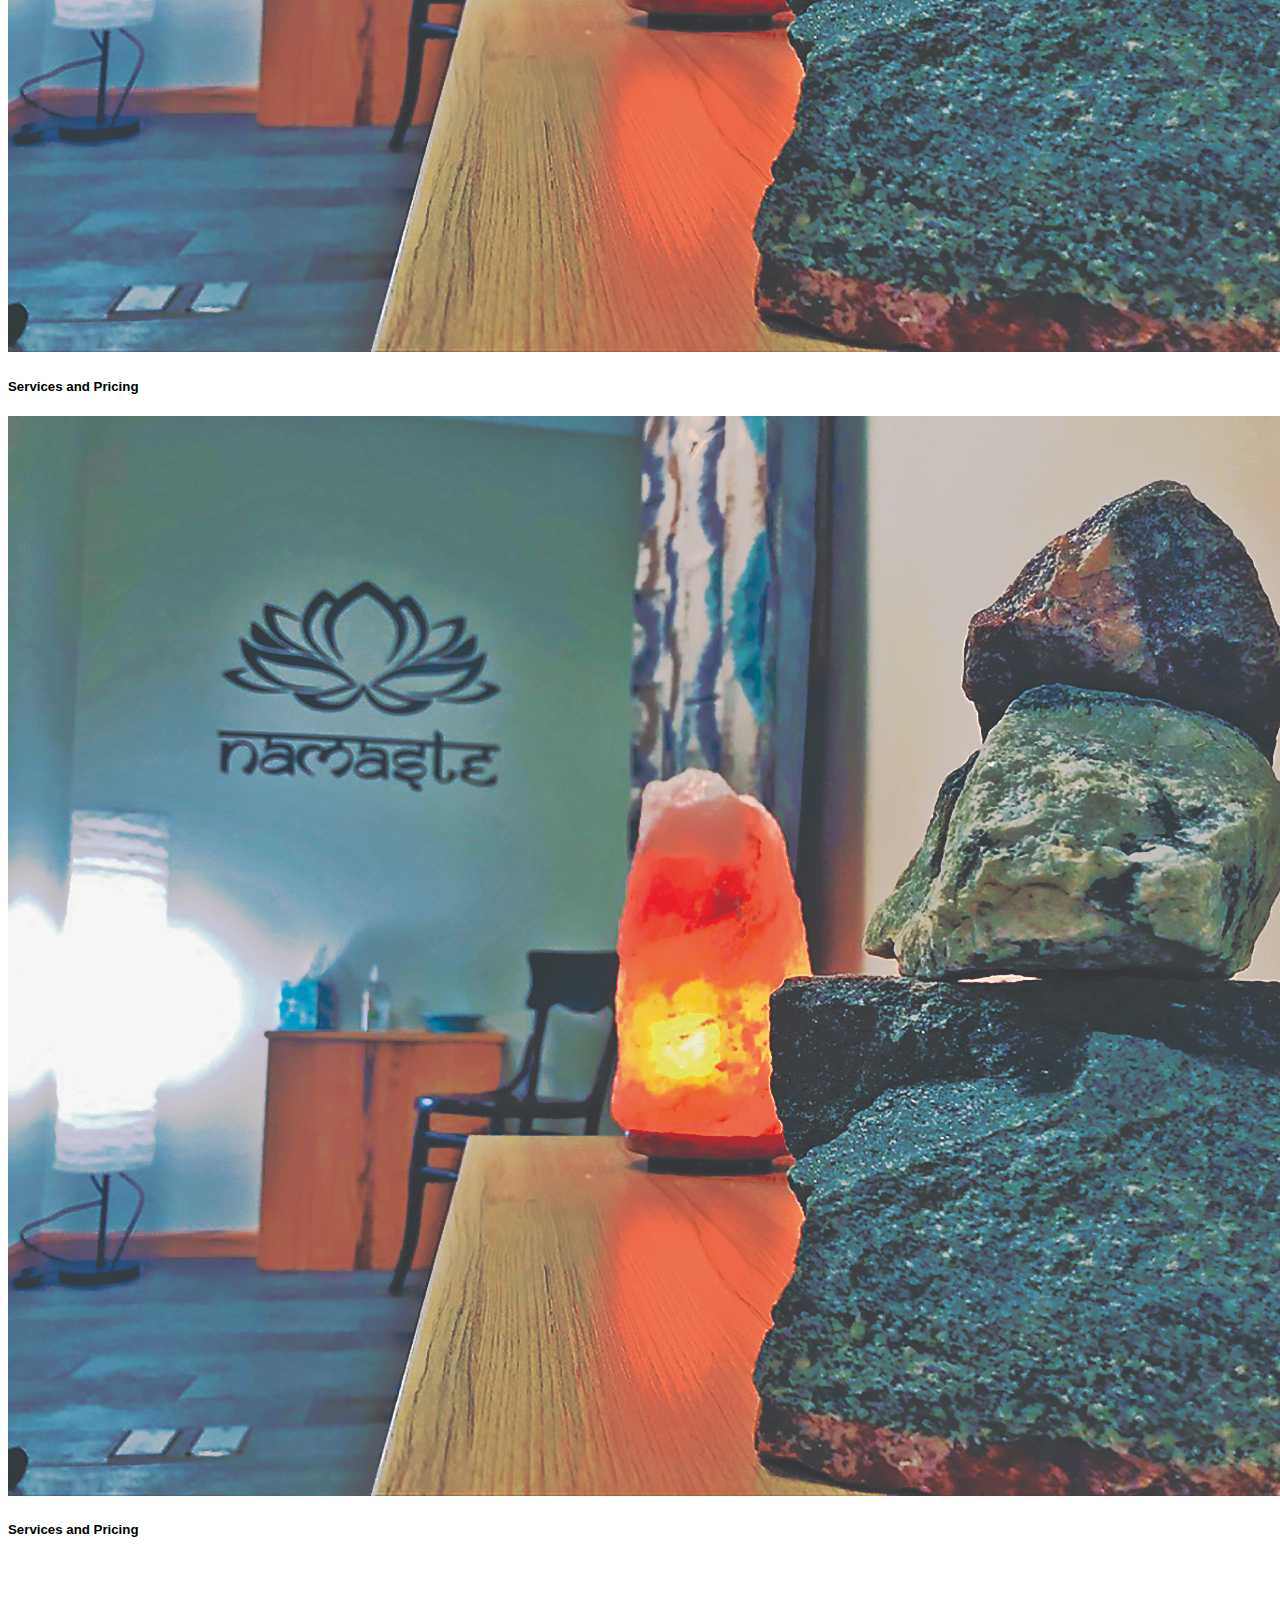
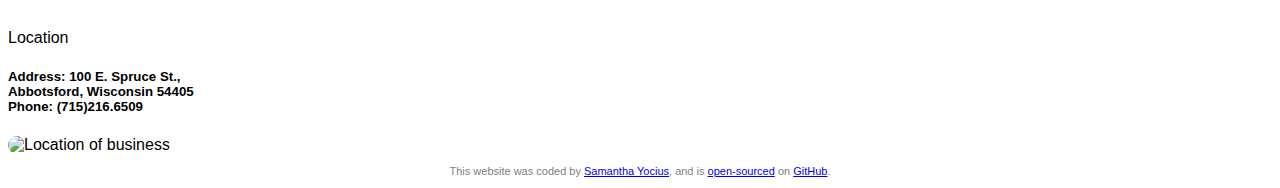
==== commit c8efcd7c: "testing" ====
--- a/index.html
+++ b/index.html
@@ -77,7 +77,7 @@
           <img
             src="images/cherokeeRiver_3370.jpg"
             class="d-block w-100"
-            alt="Jodi's calm area"
+            alt="Cherokee river"
           />
         </div>
         <div class="carousel-item">
@@ -109,7 +109,7 @@
               <h5 class="card-title">Jodi Sauld-Draper</h5>
               <p class="card-text">
                 Licensed Massage Therapist, #__ <br />
-                Owner
+                Owner - this is a test
               </p>
               <button type="button" class="btn btn-info" href="about.html">
                 About Jodi and Namaste
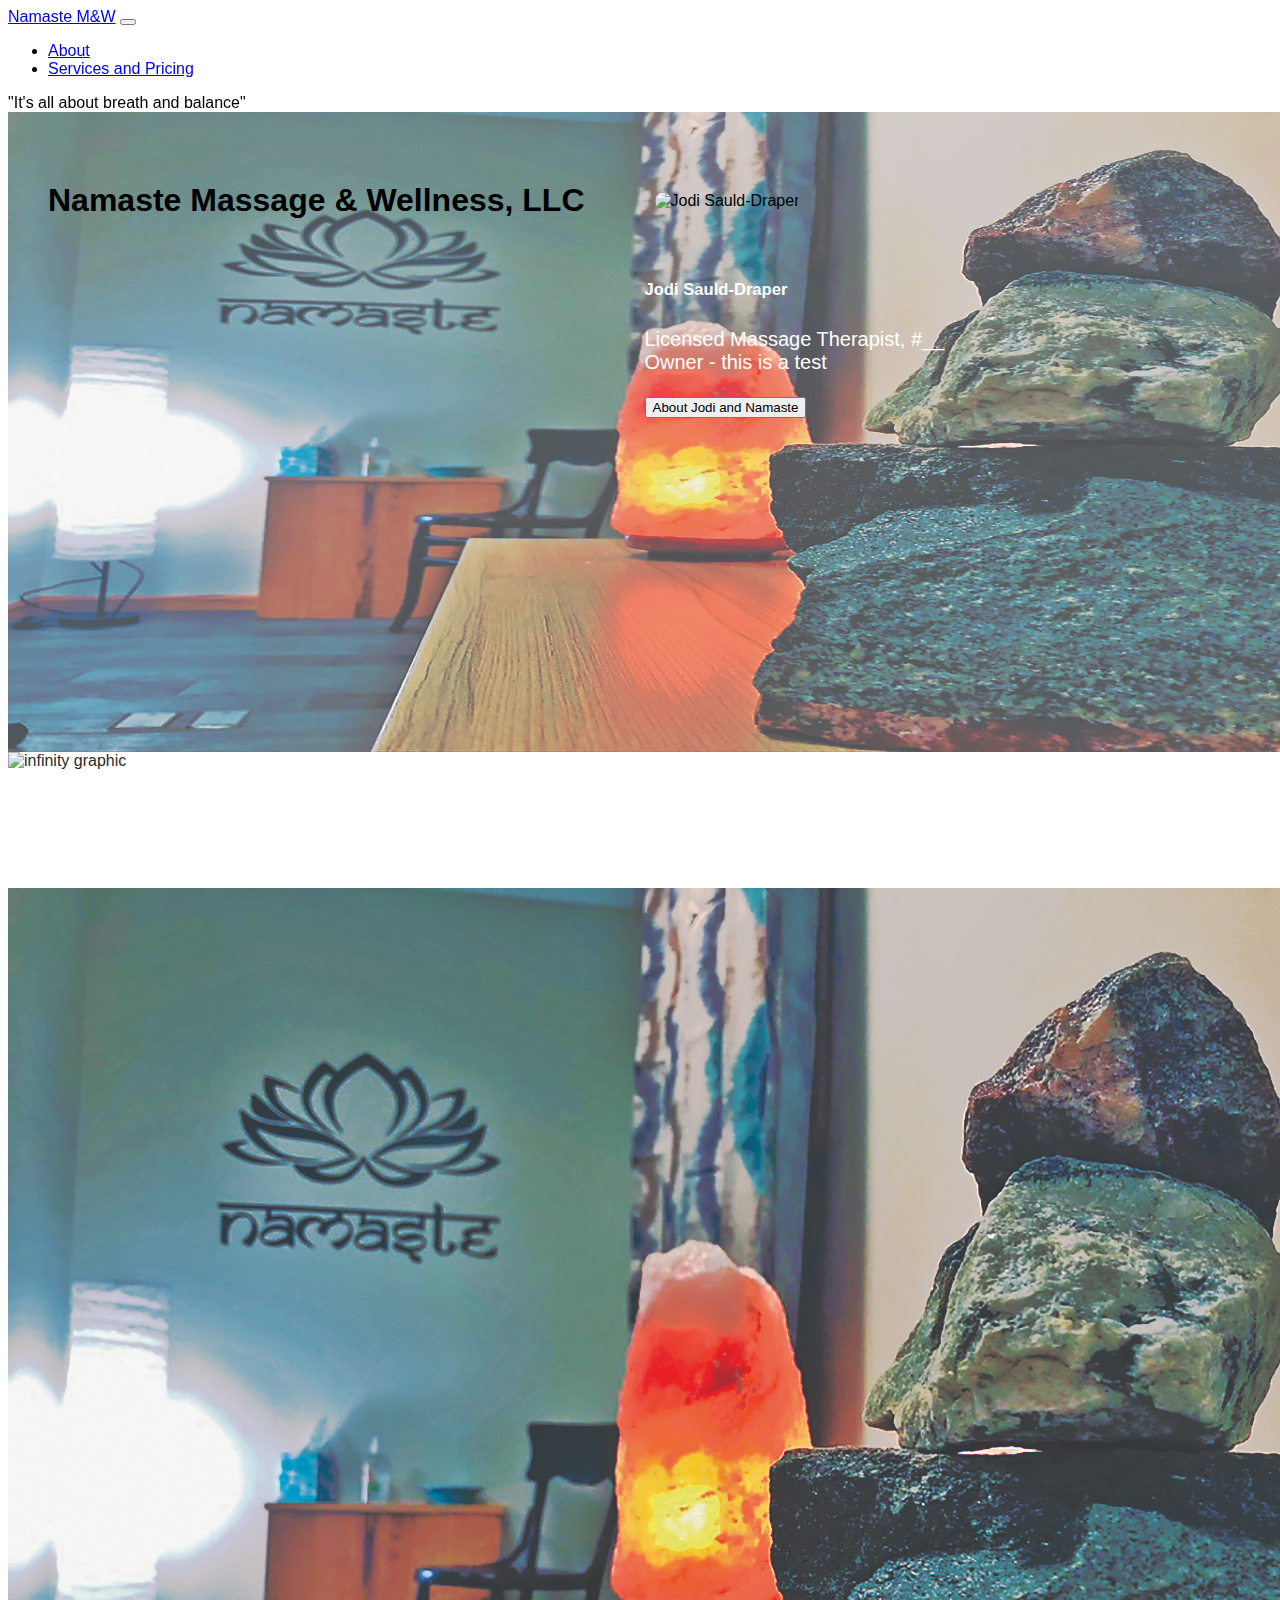
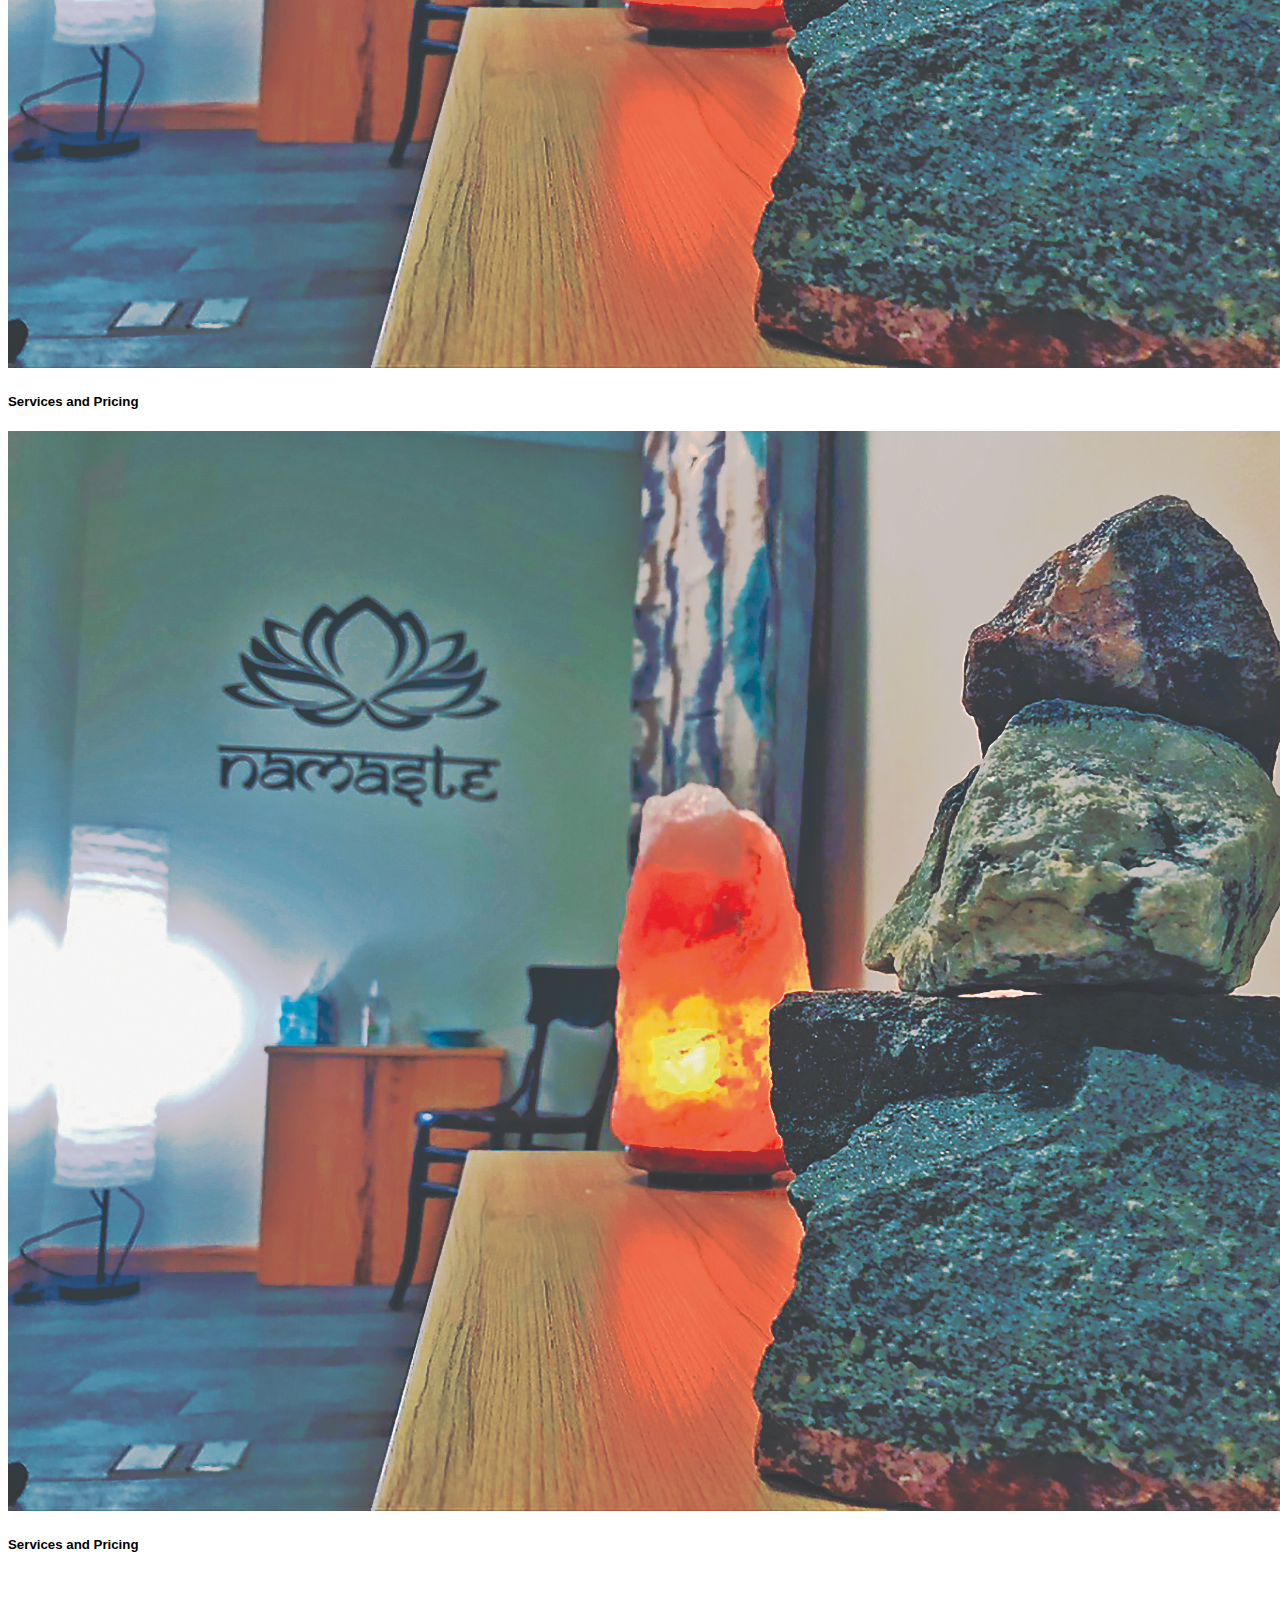
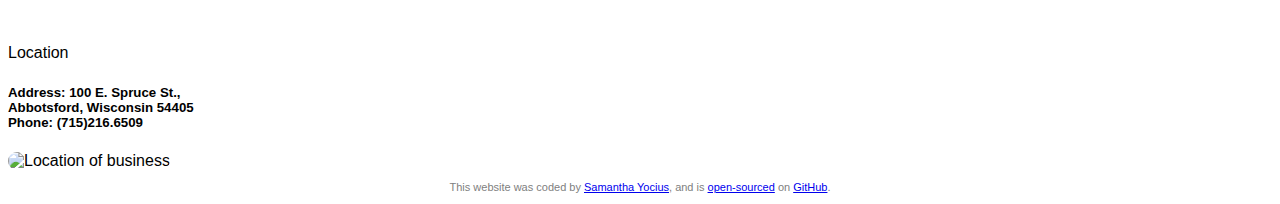
==== commit 97a1abdc: "refractoring" ====
--- a/index.html
+++ b/index.html
@@ -61,7 +61,7 @@
     </nav>
     <div class="top">
       <div
-        id="carouselExampleFade"
+        id="carouselFade"
         class="carousel slide carousel-fade"
         data-bs-ride="carousel"
       >
@@ -90,17 +90,19 @@
       </div>
     </div>
 
-    <div class="main-info-carousel row">
-      <div class="col-4">
+    <div class="container main-info-carousel row flex">
+      <div class="flex-item col-md-6">
         <h1>Namaste Massage & Wellness, LLC</h1>
       </div>
-      <div class="card bg-transparent mb-3 border-0" style="max-width: 540px">
+      <div
+        class="card flex-item bg-transparent mb-3 border-0"
+        style="max-width: 840px"
+      >
         <div class="row g-0">
           <div class="col-md-4">
             <img
               src="images/Jodi Current.jpg"
-              id="jodiPic"
-              class="img-fluid rounded-start"
+              class="jodiPic img-fluid rounded-start"
               alt="Jodi Sauld-Draper"
             />
           </div>
--- a/src/style.css
+++ b/src/style.css
@@ -16,7 +16,6 @@
 
 .carousel {
   margin: 0 auto;
-  background-color: #fff;
   background-repeat: no-repeat;
   background-size: 350px;
   position: absolute;
@@ -31,19 +30,26 @@
 .main-info-carousel {
   position: relative;
   top: 50px;
+  display: flex;
 }
 
 .card-body-text {
+  margin: 20px;
+  margin-top: 40px;
   color: #fff;
   font-weight: 250px;
   font-size: 20px;
 }
 
 .jodiPic {
-  max-width: 15%;
+  max-width: 90%;
   height: auto;
   margin: 30px;
-  border-radius: 35px;
+  border-radius: 10px;
+}
+
+.flex-item {
+  fl
 }
 
 section.prices-detail {
